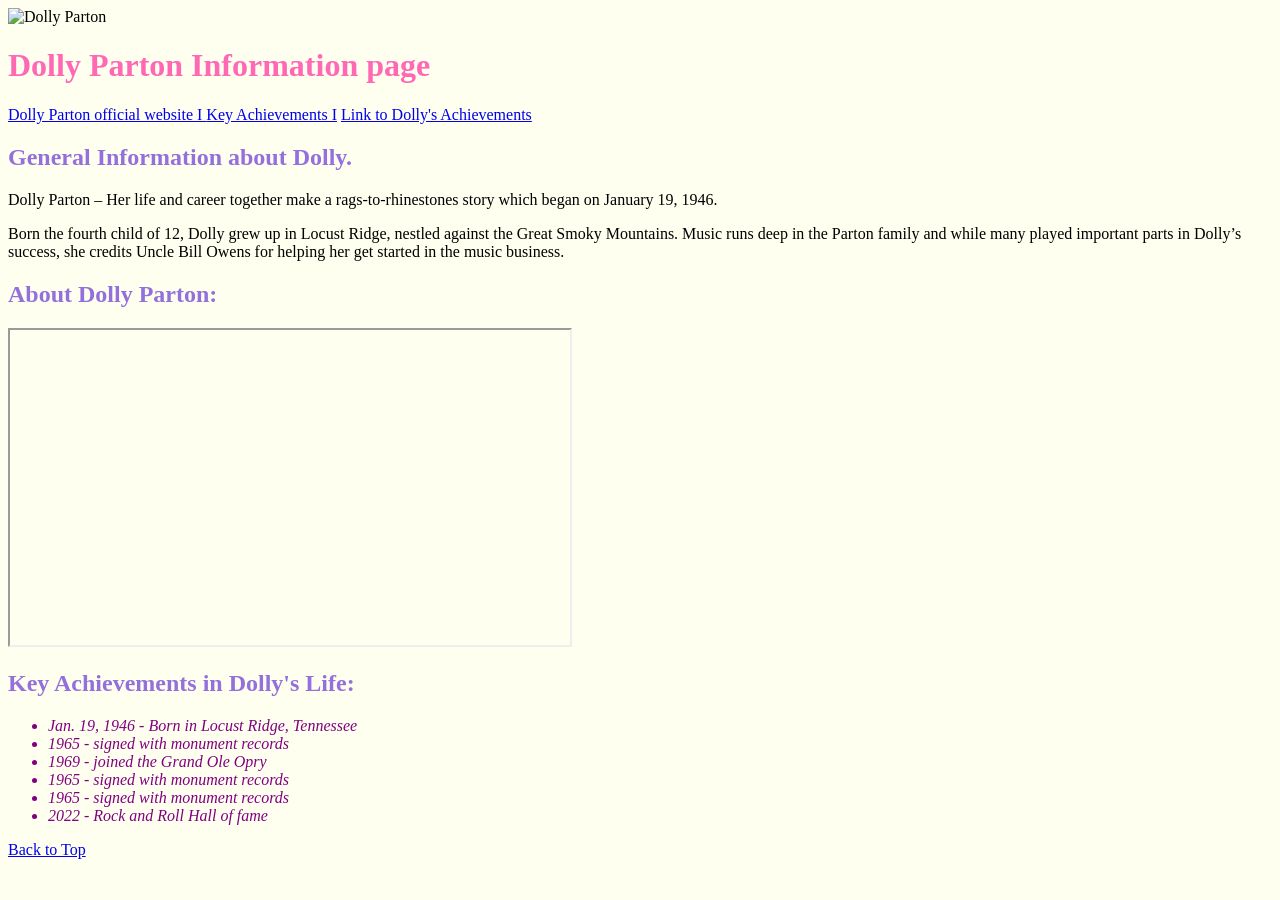
==== index.html @ 76872397 "Add files via upload" ====
<!DOCTYPE html>
<html lang="en">
<head>
    <meta chartset="UTF-8">
    <meta name="viewport" content="width=device-width, initial-scale=1.0">
    <title>My Home Page</title>
    <link href="styles/styles.css" rel="stylesheet">

</head>
<body>
    <!-- This is a coment!! It will help me remember what is happening!-->

     <img src=https://townsquare.media/site/623/files/2012/01/Dolly-Parton.jpg 
        alt="Dolly Parton" width="100%" height="auto"> 
    <h1 class="bold_important_text">
    
         Dolly Parton Information page

    </h1>
      <a href="https://www.dollyparton.com" >
        Dolly Parton official website  I
      </a>


    <a href ="#dolly_life" > Key Achievements  I</a>
      <!-- we will put a reference here to another part of the page-->
    <a href="pages/discography.html"> Link to Dolly's Achievements</a>
<!-- href is saying where do you want this link to take you--> 
    
        <h2>
            General Information about Dolly. 
        </h2>
            <p>
            Dolly Parton – Her life and career together make a 
            rags-to-rhinestones story which began on January 19, 1946. 
           </p> 
          
           <p>Born the fourth child of 12, Dolly grew up in Locust Ridge, 
            nestled against the Great Smoky Mountains. 
            Music runs deep in the Parton family and while many played important parts 
            in Dolly’s success, she credits Uncle Bill Owens for helping her get 
            started in the music business.</p>
        
               

        <h2 id="dolly_life"> About Dolly Parton:</h2>
        <!-- okay you can do an ordered and unordered list, the unordered 
         starts as ul nad then each one after is defined as li, the ordered 
         list is numbered so then it goes ol to start and then each variable is li after that. 
         -->


 <iframe width="560" height="315" 
src="https://www.youtube.com/embed/iLe0kbQKeZM" 
title="YouTube video player" 
frameborder="10" 
allow="accelerometer; autoplay; clipboard-write; encrypted-media; gyroscope; picture-in-picture" 
allowfullscreen>
</iframe>

   <h2 id="dolly_life"> Key Achievements in Dolly's Life:</h2>
        <ul class="special_text">
            <li>Jan. 19, 1946 - Born in Locust Ridge, Tennessee</li>
            <li>1965 - signed with monument records</li>
            <li>1969 - joined the Grand Ole Opry</li>
            <li>1965 - signed with monument records</li>
            <li>1965 - signed with monument records</li>
            <li>2022 - Rock and Roll Hall of fame</li>

        </ul>




<a href="#top">Back to Top</a>



</body>
</html>
---- styles/styles.css ----
h1 { 
color:hotpink

}

h2 {
color:mediumpurple

}

.special_text {color:purple;
font-style: italic;

}

.bold_important_text {font-weight: bold;
font-family: cursive, 'Times New Roman', Times, serif;}

a:hover{
    text-decoration: underline;
    color:steelblue;

}
body {
color:black;
background-color: ivory;

}
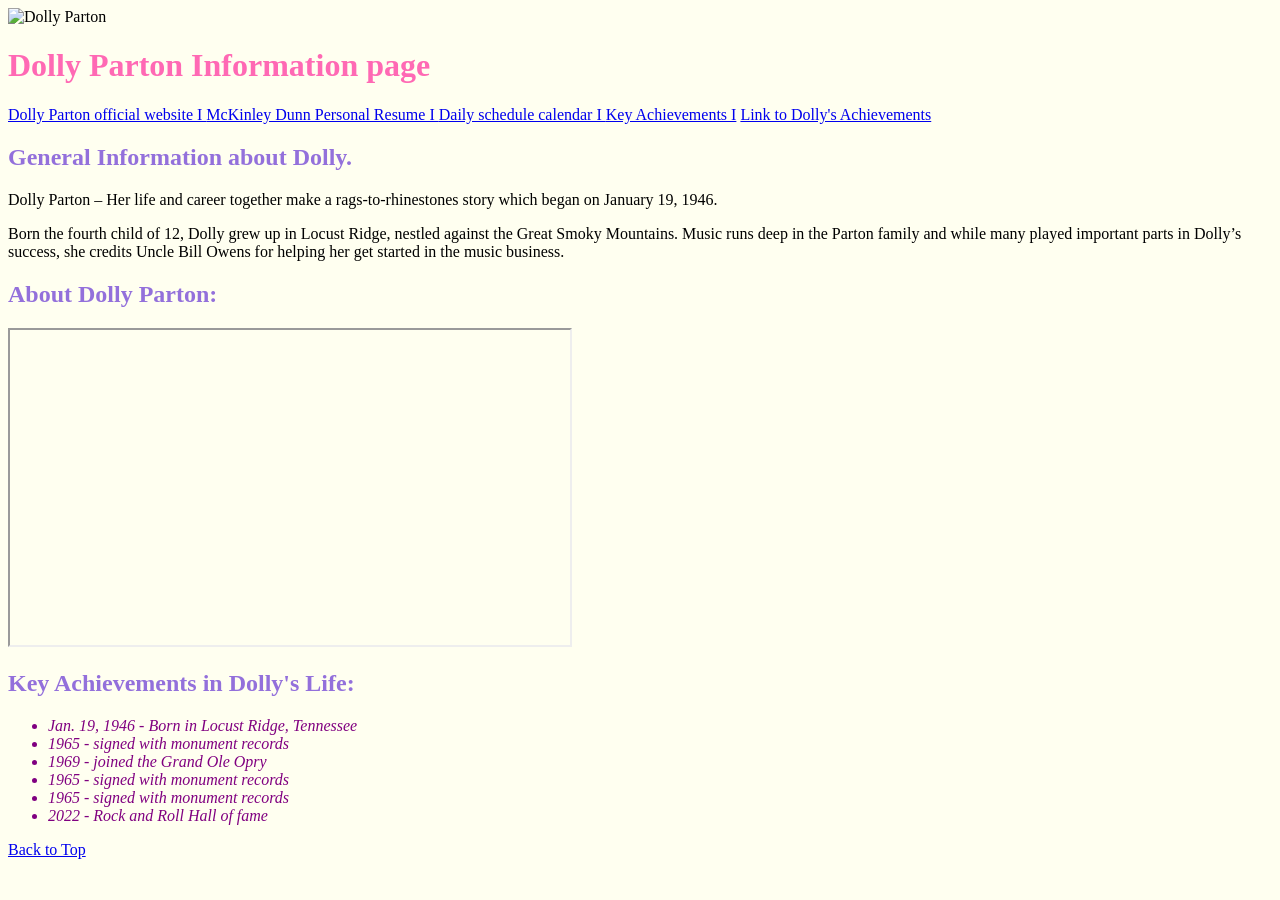
==== commit 15e2ccdf: "Update index.html" ====
--- a/index.html
+++ b/index.html
@@ -20,7 +20,14 @@
       <a href="https://www.dollyparton.com" >
         Dolly Parton official website  I
       </a>
-
+   </h1>
+      <a href="https://mckinleymdunn-blip.github.io/my-resume/" >
+        McKinley Dunn Personal Resume  I
+      </a>
+       </h1>
+      <a href="https://www.dollyparton.com" >
+        Daily schedule calendar  I
+      </a>
 
     <a href ="#dolly_life" > Key Achievements  I</a>
       <!-- we will put a reference here to another part of the page-->
@@ -77,4 +84,4 @@
 
 
 </body>
-</html>+</html>
